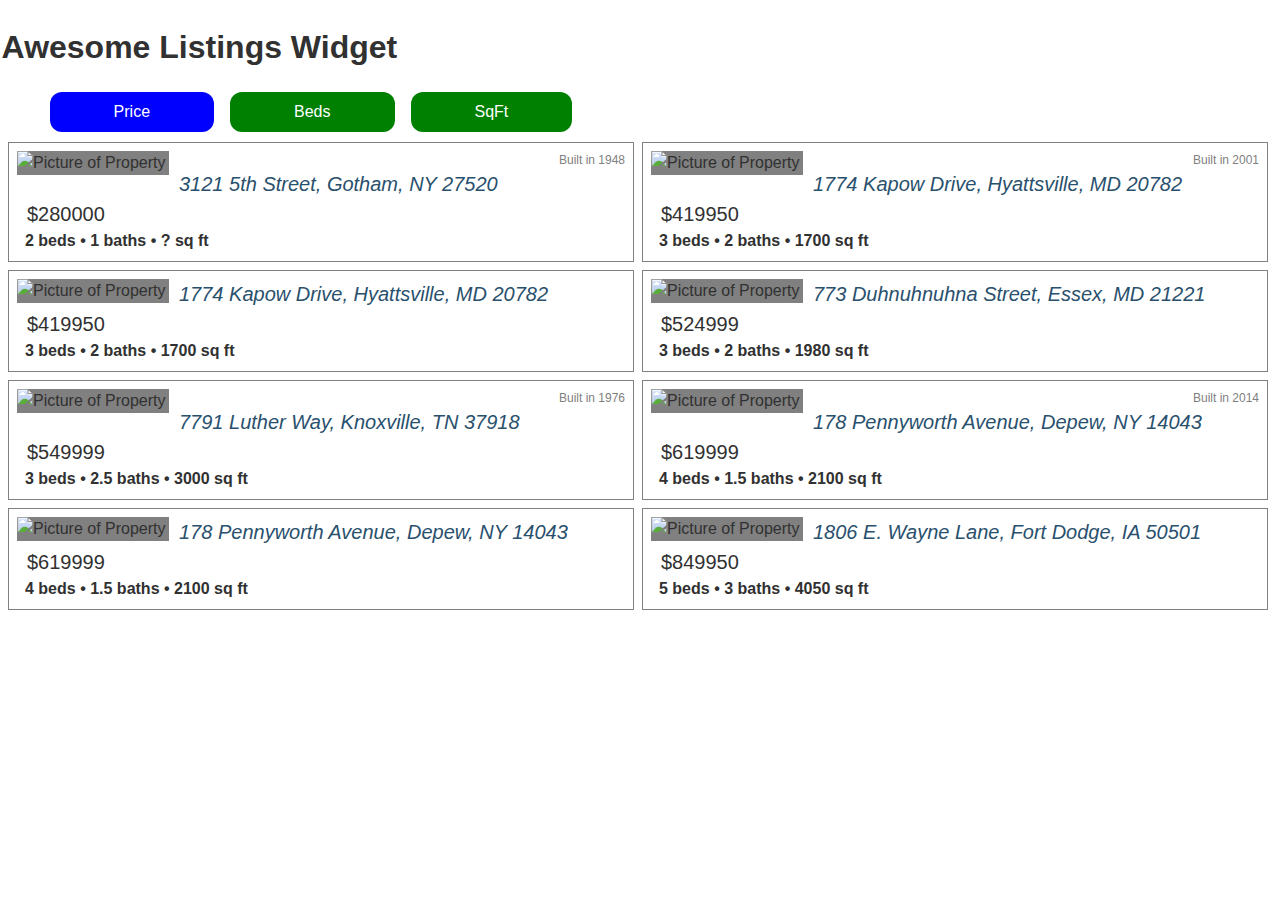
==== index.html @ 1feed768 "first input" ====
<!DOCTYPE html>
<html lang="en">
<head>
  <meta charset="UTF-8">
  <title>Listing Widget</title>
  <meta name="viewport" content="width=device-width, initial-scale=1">
  <link rel="stylesheet" href="vendor/styles/normalize.css">
  <link rel="stylesheet" href="styles/base.css">
  <link rel="stylesheet" href="styles/icons.css">
  <link rel="stylesheet" href="styles/layout.css">
  <link rel="stylesheet" href="styles/modules.css">
</head>
<body>
  <header class="site-header clearfix">
      <h1>
        Awesome Listings Widget
      </h1>
      <ul>
        <li class="sortPrice active">Price</li>
        <li class="sortBeds">Beds</li>
        <li class="sortSqFt">SqFt</li>
      </ul>
  </header>
  <main>
    <section id="properties" class="tab-content">
      <article class="template" data-category="cat">
          <img src='#' alt="Picture of Property">
          <div class="stats">
            <div class="built">Built</div>
            <address><a href="">Address</a></address>
            <div class="price">Price</div>
            <div class="bedsBathsSqft">bedsBathsSqft</div>
          </div>
      </article>

    </section>
  </main>
  <script src="https://ajax.googleapis.com/ajax/libs/jquery/3.1.1/jquery.min.js"></script>
  <script src="data/batmanRealty.js"></script>
  <script src="data/supermanRealty.js"></script>
  <script src="scripts/properties.js"></script>
</body>
</html>
---- styles/base.css ----
body {
  line-height: 1.5;
  font-size: 100%;
  color: #313131;
}

hr {
  margin: 1em;
  width: 80%;
}

/*TEXT STYLES
=======================================*/
p {
  font-size: 1em;
}

address {
  display: inline-block;
}

/*LINK STYLES
=======================================*/

a, a:link, a:active {
  text-decoration: none;
  color: #29506D;
}

a:hover, a:focus {
  color: white;
}

a:visited {
}
---- styles/icons.css ----
@font-face {
	font-family: 'icomoon';
	src:url('fonts/icomoon.eot?wfb79s');
	src:url('fonts/icomoon.eot?wfb79s#iefix') format('embedded-opentype'),
		url('fonts/icomoon.ttf?wfb79s') format('truetype'),
		url('fonts/icomoon.woff?wfb79s') format('woff'),
		url('fonts/icomoon.svg?wfb79s#icomoon') format('svg');
	font-weight: normal;
	font-style: normal;
}

[class^="icon-"], [class*=" icon-"] {
	font-family: 'icomoon';
	speak: none;
	font-style: normal;
	font-weight: normal;
	font-variant: normal;
	text-transform: none;
	line-height: 1;

	/* Better Font Rendering =========== */
	-webkit-font-smoothing: antialiased;
	-moz-osx-font-smoothing: grayscale;
}

.icon-home:before {
	content: "\e908";
}
.icon-home3:before {
	content: "\e900";
}
.icon-address-book:before {
	content: "\e901";
}
.icon-rocket:before {
	content: "\e909";
}
.icon-power:before {
	content: "\e90a";
}
.icon-menu:before {
	content: "\e902";
}
.icon-link:before {
	content: "\e903";
}
.icon-happy:before {
	content: "\e904";
}
.icon-happy2:before {
	content: "\e905";
}
.icon-plus:before {
	content: "\e90b";
}
.icon-minus:before {
	content: "\e90c";
}
.icon-cross:before {
	content: "\e90d";
}
.icon-checkmark:before {
	content: "\e90e";
}
.icon-twitter3:before {
	content: "\e906";
}
.icon-github:before {
	content: "\e907";
}
---- styles/layout.css ----
.pull-left {
  float: left;
}

.pull-right {
  float: right;
}

.clearfix::after {
  content: "";
  display: table;
  clear: both;
}

.heading-group-h1 {
  max-width: 80%;
  float: left;
}

#filters select {
  width: 90%;
  margin: .2em 5%;
}

@media only screen and (min-width: 640px) {
  .heading-group-h1 {
    padding: .1em .1em .1em 2em;
    float: none;
  }

  #filters select {
    width: 15em;
    margin: .2em .2em;
  }

  #filters li {
    width: 20em;
    display: inline;
  }
}
---- styles/modules.css ----
.site-header {
  background: #fff;
  padding: .1em;
}
.sortPrice, .sortSqFt, .sortBeds {
  display: inline;
  float: left;
  border-radius: 0.75em;
  background: green;
  text-align: center;
  color: white;
  padding: 0.5em 4em;
  margin: auto 0.5em;
}

.active {
  background: blue;
}
article {
  display: inline;
  float: left;
  border: solid grey 1px;
  width: calc(50% - 2em);
  margin-top: 0.5em;
  margin-left: 0.5em;
  padding: 0.5em;
}

article img {
  float: left;
  display: block;
  width: 100%;
  background: grey;
}

.content {
  width: 75%;
}

article a {

}

a:hover {
  color: blue;
}



address {
  display: block;
  float: left;
  font-size: 100%;
  width: calc(100% - 1em);
  margin: auto 0.5em;
}

.price {
  display: block;
  float: left;
  font-size: 125%;
  width: calc(100% - 1em);
  margin: auto 0.5em;
}

.built {
  display: block;
  float: right;
  color: grey;
  font-size: 75%;
  padding-left: 30%;
}

.bedsBathsSqft {
  display: inline;
  float: left;
  width: calc(100% - 1em);
  margin: auto 0.5em;
  font-weight: bold;
}

@media only screen and (min-device-width : 480px) {
  article img {
    width: 33%;
  }
  address {
    width: calc(67% - 1em);
    font-size: 100%;
  }
  .price {
    width: calc(67% - 1em);
  }
  .bedsBathsSqft {
    width: calc(67% - 1em);
  }
}

@media only screen and (min-device-width : 900px) {
  article img {
    width: 25%;
  }
  address {
    width: calc(75% - 1em);
    font-size: 125%;
  }
  .price {
    width: calc(75% - 1em);
  }
  .bedsBathsSqft {
    width: calc(75% - 1em);
  }
}

.template {
  display: none;
}
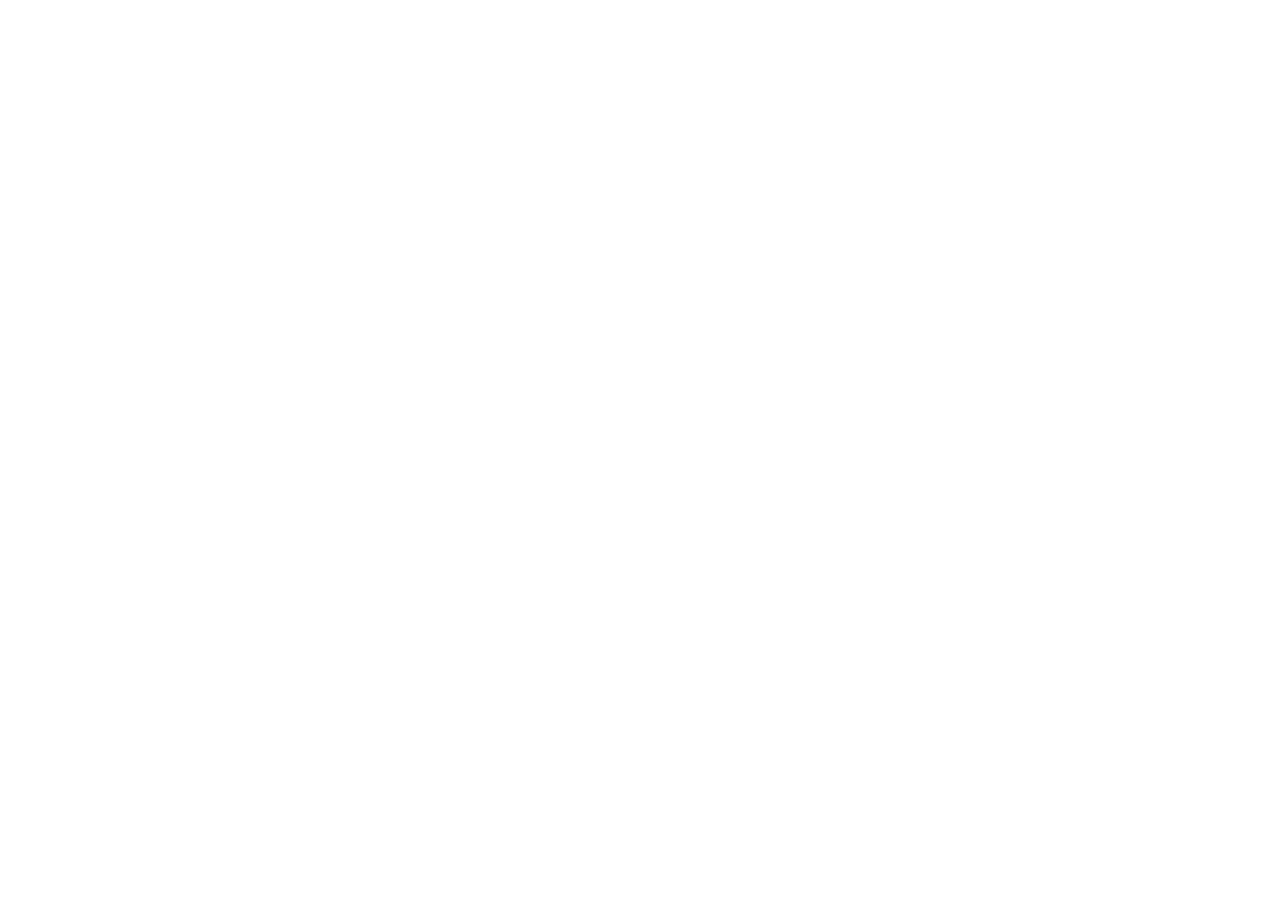
==== commit 565e2c9c: "turning into widget" ====
--- a/index.html
+++ b/index.html
@@ -11,33 +11,7 @@
   <link rel="stylesheet" href="styles/modules.css">
 </head>
 <body>
-  <header class="site-header clearfix">
-      <h1>
-        Awesome Listings Widget
-      </h1>
-      <ul>
-        <li class="sortPrice active">Price</li>
-        <li class="sortBeds">Beds</li>
-        <li class="sortSqFt">SqFt</li>
-      </ul>
-  </header>
-  <main>
-    <section id="properties" class="tab-content">
-      <article class="template" data-category="cat">
-          <img src='#' alt="Picture of Property">
-          <div class="stats">
-            <div class="built">Built</div>
-            <address><a href="">Address</a></address>
-            <div class="price">Price</div>
-            <div class="bedsBathsSqft">bedsBathsSqft</div>
-          </div>
-      </article>
-
-    </section>
-  </main>
-  <script src="https://ajax.googleapis.com/ajax/libs/jquery/3.1.1/jquery.min.js"></script>
-  <script src="data/batmanRealty.js"></script>
-  <script src="data/supermanRealty.js"></script>
-  <script src="scripts/properties.js"></script>
+  <script src="../scripts/properties.js" type="text/javascript"></script>
+  <div id="widget-container"></div>
 </body>
 </html>
